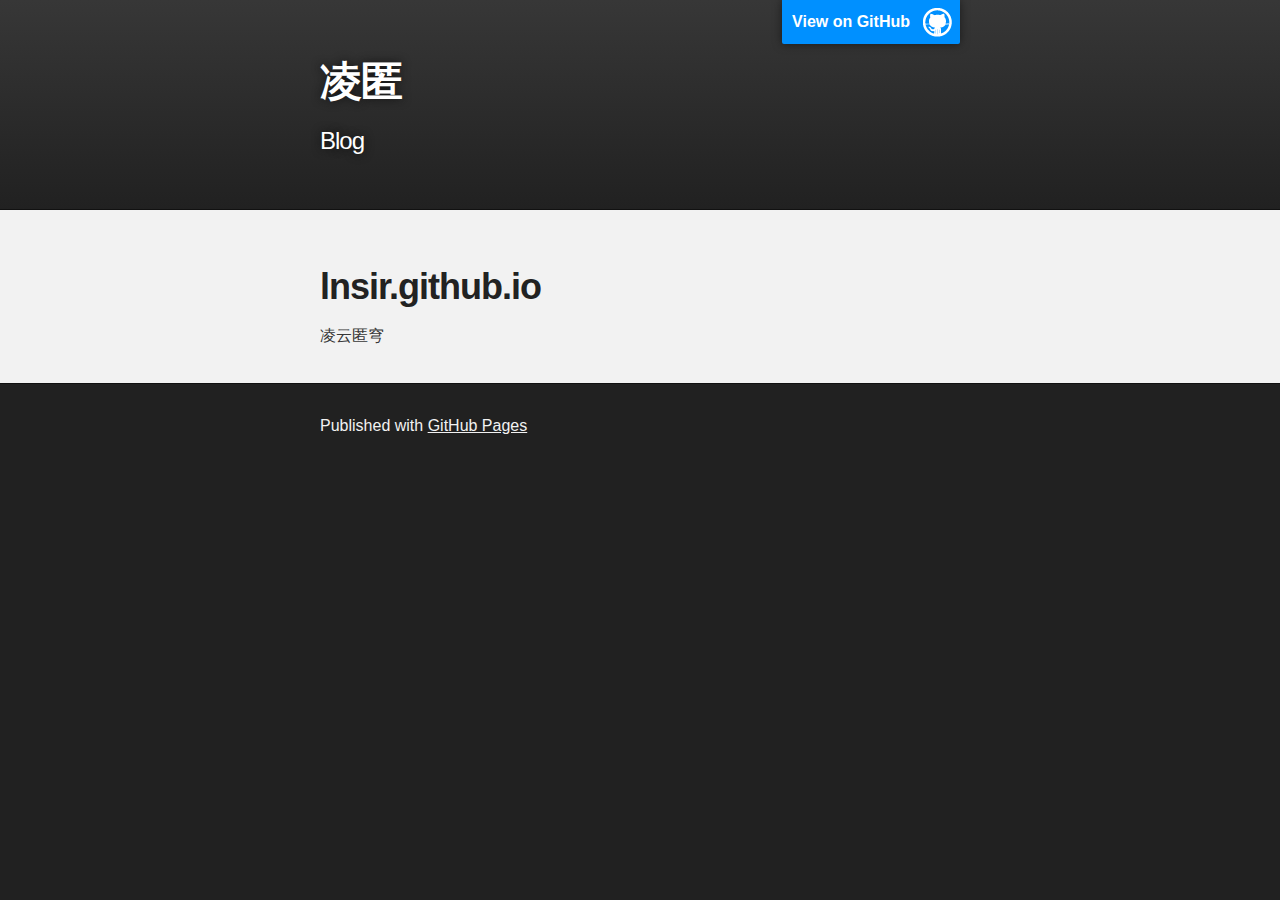
==== index.html @ a9798623 "Replace master branch with page content via GitHub" ====
<!DOCTYPE html>
<html>

  <head>
    <meta charset='utf-8'>
    <meta http-equiv="X-UA-Compatible" content="chrome=1">
    <meta name="description" content="凌匿 : Blog">

    <link rel="stylesheet" type="text/css" media="screen" href="stylesheets/stylesheet.css">

    <title>凌匿</title>
  </head>

  <body>

    <!-- HEADER -->
    <div id="header_wrap" class="outer">
        <header class="inner">
          <a id="forkme_banner" href="https://github.com/Lnsir">View on GitHub</a>

          <h1 id="project_title">凌匿</h1>
          <h2 id="project_tagline">Blog</h2>

        </header>
    </div>

    <!-- MAIN CONTENT -->
    <div id="main_content_wrap" class="outer">
      <section id="main_content" class="inner">
        <h1>
<a id="lnsirgithubio" class="anchor" href="#lnsirgithubio" aria-hidden="true"><span aria-hidden="true" class="octicon octicon-link"></span></a>lnsir.github.io</h1>

<p>凌云匿穹</p>
      </section>
    </div>

    <!-- FOOTER  -->
    <div id="footer_wrap" class="outer">
      <footer class="inner">
        <p>Published with <a href="https://pages.github.com">GitHub Pages</a></p>
      </footer>
    </div>

    

  </body>
</html>
---- stylesheets/stylesheet.css ----
/*******************************************************************************
Slate Theme for GitHub Pages
by Jason Costello, @jsncostello
*******************************************************************************/

@import url(github-light.css);

/*******************************************************************************
MeyerWeb Reset
*******************************************************************************/

html, body, div, span, applet, object, iframe,
h1, h2, h3, h4, h5, h6, p, blockquote, pre,
a, abbr, acronym, address, big, cite, code,
del, dfn, em, img, ins, kbd, q, s, samp,
small, strike, strong, sub, sup, tt, var,
b, u, i, center,
dl, dt, dd, ol, ul, li,
fieldset, form, label, legend,
table, caption, tbody, tfoot, thead, tr, th, td,
article, aside, canvas, details, embed,
figure, figcaption, footer, header, hgroup,
menu, nav, output, ruby, section, summary,
time, mark, audio, video {
  margin: 0;
  padding: 0;
  border: 0;
  font: inherit;
  vertical-align: baseline;
}

/* HTML5 display-role reset for older browsers */
article, aside, details, figcaption, figure,
footer, header, hgroup, menu, nav, section {
  display: block;
}

ol, ul {
  list-style: none;
}

table {
  border-collapse: collapse;
  border-spacing: 0;
}

/*******************************************************************************
Theme Styles
*******************************************************************************/

body {
  box-sizing: border-box;
  color:#373737;
  background: #212121;
  font-size: 16px;
  font-family: 'Myriad Pro', Calibri, Helvetica, Arial, sans-serif;
  line-height: 1.5;
  -webkit-font-smoothing: antialiased;
}

h1, h2, h3, h4, h5, h6 {
  margin: 10px 0;
  font-weight: 700;
  color:#222222;
  font-family: 'Lucida Grande', 'Calibri', Helvetica, Arial, sans-serif;
  letter-spacing: -1px;
}

h1 {
  font-size: 36px;
  font-weight: 700;
}

h2 {
  padding-bottom: 10px;
  font-size: 32px;
  background: url('../images/bg_hr.png') repeat-x bottom;
}

h3 {
  font-size: 24px;
}

h4 {
  font-size: 21px;
}

h5 {
  font-size: 18px;
}

h6 {
  font-size: 16px;
}

p {
  margin: 10px 0 15px 0;
}

footer p {
  color: #f2f2f2;
}

a {
  text-decoration: none;
  color: #007edf;
  text-shadow: none;

  transition: color 0.5s ease;
  transition: text-shadow 0.5s ease;
  -webkit-transition: color 0.5s ease;
  -webkit-transition: text-shadow 0.5s ease;
  -moz-transition: color 0.5s ease;
  -moz-transition: text-shadow 0.5s ease;
  -o-transition: color 0.5s ease;
  -o-transition: text-shadow 0.5s ease;
  -ms-transition: color 0.5s ease;
  -ms-transition: text-shadow 0.5s ease;
}

a:hover, a:focus {text-decoration: underline;}

footer a {
  color: #F2F2F2;
  text-decoration: underline;
}

em {
  font-style: italic;
}

strong {
  font-weight: bold;
}

img {
  position: relative;
  margin: 0 auto;
  max-width: 739px;
  padding: 5px;
  margin: 10px 0 10px 0;
  border: 1px solid #ebebeb;

  box-shadow: 0 0 5px #ebebeb;
  -webkit-box-shadow: 0 0 5px #ebebeb;
  -moz-box-shadow: 0 0 5px #ebebeb;
  -o-box-shadow: 0 0 5px #ebebeb;
  -ms-box-shadow: 0 0 5px #ebebeb;
}

p img {
  display: inline;
  margin: 0;
  padding: 0;
  vertical-align: middle;
  text-align: center;
  border: none;
}

pre, code {
  width: 100%;
  color: #222;
  background-color: #fff;

  font-family: Monaco, "Bitstream Vera Sans Mono", "Lucida Console", Terminal, monospace;
  font-size: 14px;

  border-radius: 2px;
  -moz-border-radius: 2px;
  -webkit-border-radius: 2px;
}

pre {
  width: 100%;
  padding: 10px;
  box-shadow: 0 0 10px rgba(0,0,0,.1);
  overflow: auto;
}

code {
  padding: 3px;
  margin: 0 3px;
  box-shadow: 0 0 10px rgba(0,0,0,.1);
}

pre code {
  display: block;
  box-shadow: none;
}

blockquote {
  color: #666;
  margin-bottom: 20px;
  padding: 0 0 0 20px;
  border-left: 3px solid #bbb;
}


ul, ol, dl {
  margin-bottom: 15px
}

ul {
  list-style-position: inside;
  list-style: disc;
  padding-left: 20px;
}

ol {
  list-style-position: inside;
  list-style: decimal;
  padding-left: 20px;
}

dl dt {
  font-weight: bold;
}

dl dd {
  padding-left: 20px;
  font-style: italic;
}

dl p {
  padding-left: 20px;
  font-style: italic;
}

hr {
  height: 1px;
  margin-bottom: 5px;
  border: none;
  background: url('../images/bg_hr.png') repeat-x center;
}

table {
  border: 1px solid #373737;
  margin-bottom: 20px;
  text-align: left;
 }

th {
  font-family: 'Lucida Grande', 'Helvetica Neue', Helvetica, Arial, sans-serif;
  padding: 10px;
  background: #373737;
  color: #fff;
 }

td {
  padding: 10px;
  border: 1px solid #373737;
 }

form {
  background: #f2f2f2;
  padding: 20px;
}

/*******************************************************************************
Full-Width Styles
*******************************************************************************/

.outer {
  width: 100%;
}

.inner {
  position: relative;
  max-width: 640px;
  padding: 20px 10px;
  margin: 0 auto;
}

#forkme_banner {
  display: block;
  position: absolute;
  top:0;
  right: 10px;
  z-index: 10;
  padding: 10px 50px 10px 10px;
  color: #fff;
  background: url('../images/blacktocat.png') #0090ff no-repeat 95% 50%;
  font-weight: 700;
  box-shadow: 0 0 10px rgba(0,0,0,.5);
  border-bottom-left-radius: 2px;
  border-bottom-right-radius: 2px;
}

#header_wrap {
  background: #212121;
  background: -moz-linear-gradient(top, #373737, #212121);
  background: -webkit-linear-gradient(top, #373737, #212121);
  background: -ms-linear-gradient(top, #373737, #212121);
  background: -o-linear-gradient(top, #373737, #212121);
  background: linear-gradient(top, #373737, #212121);
}

#header_wrap .inner {
  padding: 50px 10px 30px 10px;
}

#project_title {
  margin: 0;
  color: #fff;
  font-size: 42px;
  font-weight: 700;
  text-shadow: #111 0px 0px 10px;
}

#project_tagline {
  color: #fff;
  font-size: 24px;
  font-weight: 300;
  background: none;
  text-shadow: #111 0px 0px 10px;
}

#downloads {
  position: absolute;
  width: 210px;
  z-index: 10;
  bottom: -40px;
  right: 0;
  height: 70px;
  background: url('../images/icon_download.png') no-repeat 0% 90%;
}

.zip_download_link {
  display: block;
  float: right;
  width: 90px;
  height:70px;
  text-indent: -5000px;
  overflow: hidden;
  background: url(../images/sprite_download.png) no-repeat bottom left;
}

.tar_download_link {
  display: block;
  float: right;
  width: 90px;
  height:70px;
  text-indent: -5000px;
  overflow: hidden;
  background: url(../images/sprite_download.png) no-repeat bottom right;
  margin-left: 10px;
}

.zip_download_link:hover {
  background: url(../images/sprite_download.png) no-repeat top left;
}

.tar_download_link:hover {
  background: url(../images/sprite_download.png) no-repeat top right;
}

#main_content_wrap {
  background: #f2f2f2;
  border-top: 1px solid #111;
  border-bottom: 1px solid #111;
}

#main_content {
  padding-top: 40px;
}

#footer_wrap {
  background: #212121;
}



/*******************************************************************************
Small Device Styles
*******************************************************************************/

@media screen and (max-width: 480px) {
  body {
    font-size:14px;
  }

  #downloads {
    display: none;
  }

  .inner {
    min-width: 320px;
    max-width: 480px;
  }

  #project_title {
  font-size: 32px;
  }

  h1 {
    font-size: 28px;
  }

  h2 {
    font-size: 24px;
  }

  h3 {
    font-size: 21px;
  }

  h4 {
    font-size: 18px;
  }

  h5 {
    font-size: 14px;
  }

  h6 {
    font-size: 12px;
  }

  code, pre {
    min-width: 320px;
    max-width: 480px;
    font-size: 11px;
  }

}
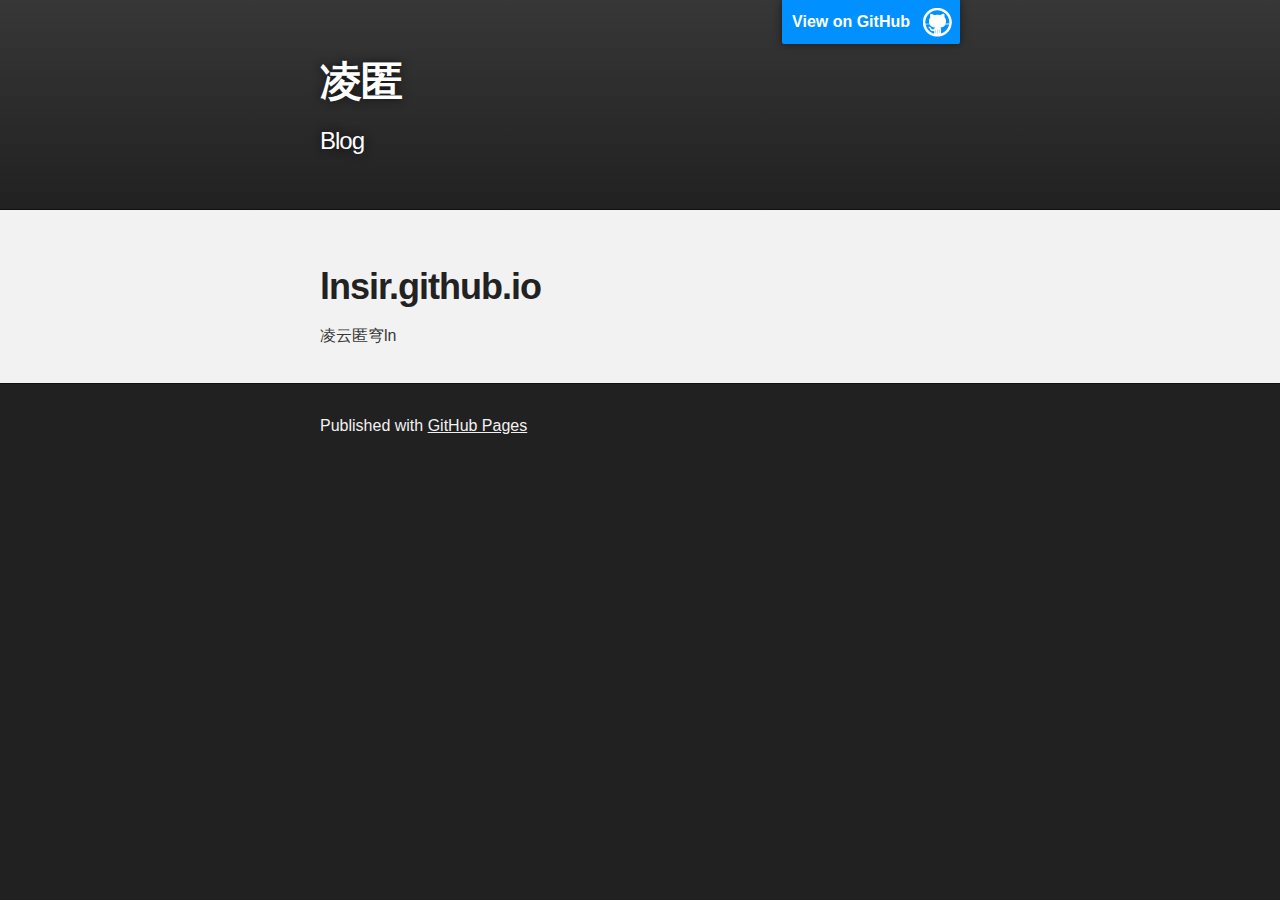
==== commit b2a238cd: "Update index.html" ====
--- a/index.html
+++ b/index.html
@@ -30,7 +30,7 @@
         <h1>
 <a id="lnsirgithubio" class="anchor" href="#lnsirgithubio" aria-hidden="true"><span aria-hidden="true" class="octicon octicon-link"></span></a>lnsir.github.io</h1>
 
-<p>凌云匿穹</p>
+<p>凌云匿穹ln</p>
       </section>
     </div>
 
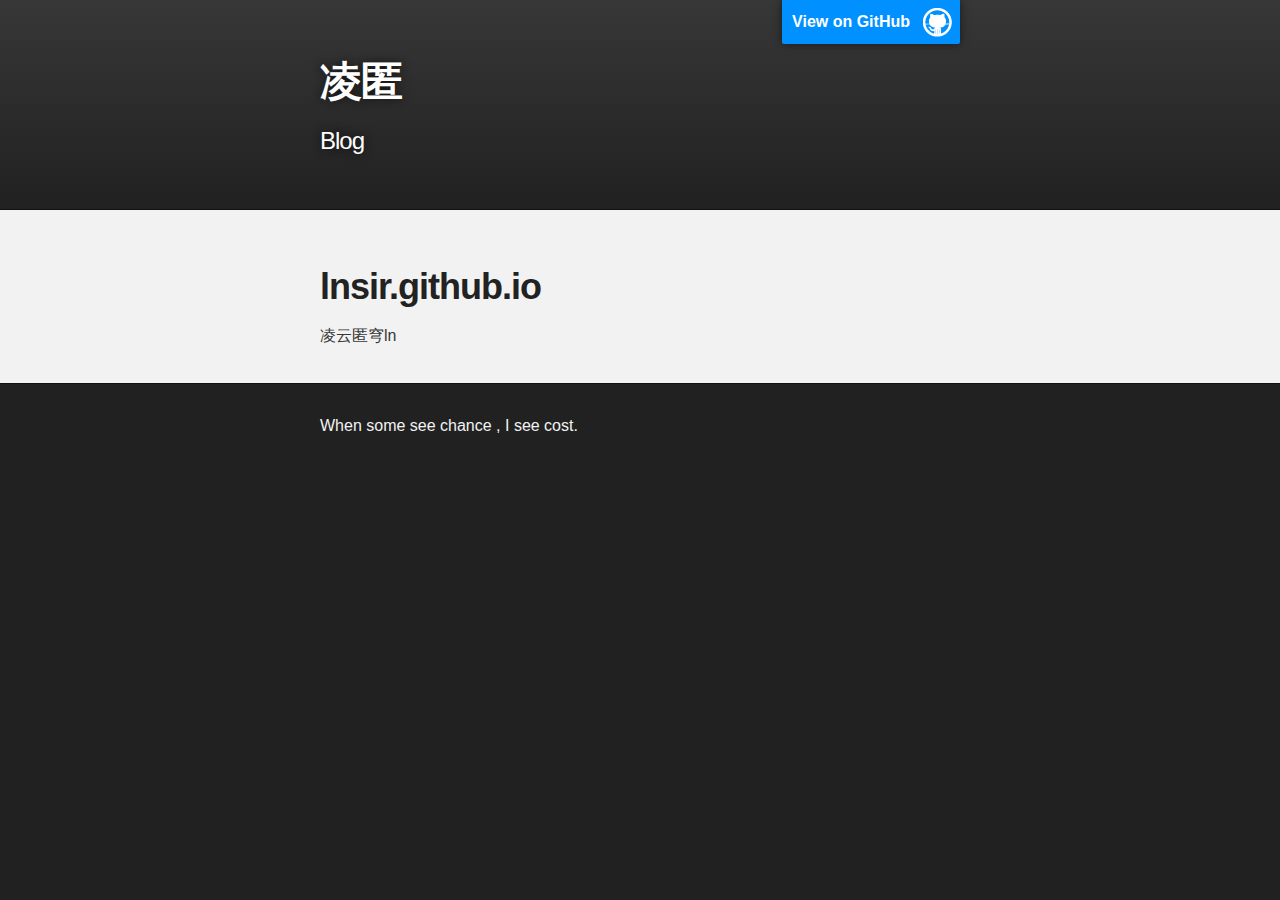
==== commit 3da3d76d: "add test" ====
--- a/index.html
+++ b/index.html
@@ -37,7 +37,7 @@
     <!-- FOOTER  -->
     <div id="footer_wrap" class="outer">
       <footer class="inner">
-        <p>Published with <a href="https://pages.github.com">GitHub Pages</a></p>
+        <p>When some see chance , I see cost.</p>
       </footer>
     </div>
 
